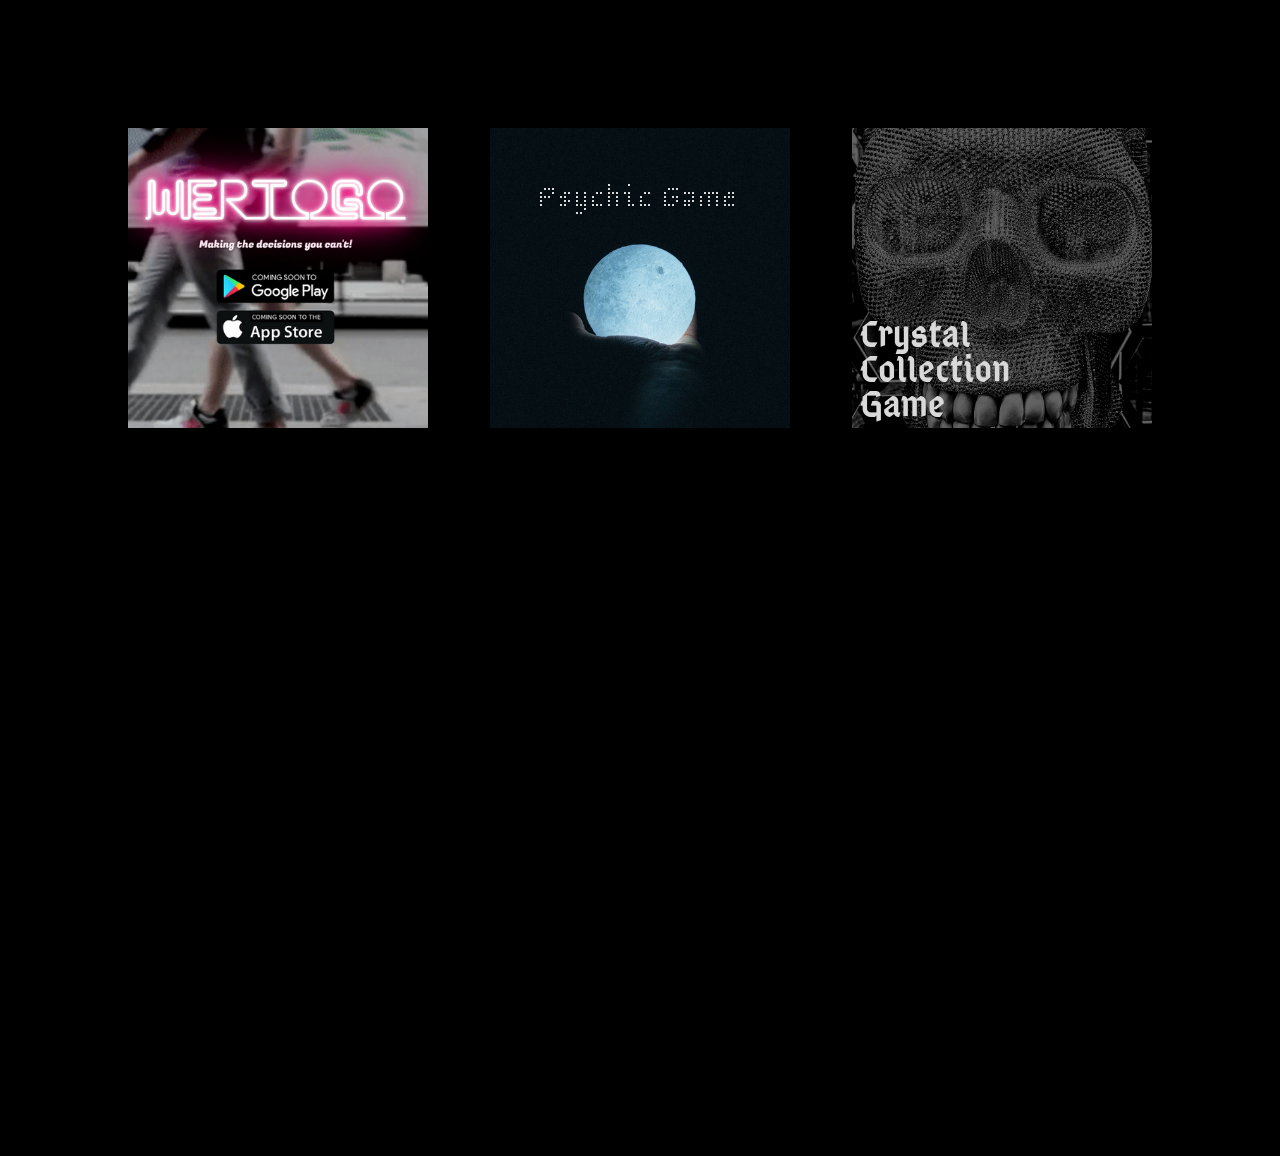
==== portfolio.html @ 7e1568aa "First Commit" ====
<!DOCTYPE html>
<html lang="en">
  <head>
    <meta charset="UTF-8" />
    <meta name="viewport" content="width=device-width, initial-scale=1.0" />
    <meta http-equiv="X-UA-Compatible" content="ie=edge" />
    <title>Portfolio</title>
    <link rel="stylesheet" type="text/css" href="style.css" />
    <link
      href="https://stackpath.bootstrapcdn.com/bootstrap/4.3.1/css/bootstrap.min.css"
      rel="stylesheet"
      integrity="sha384-ggOyR0iXCbMQv3Xipma34MD+dH/1fQ784/j6cY/iJTQUOhcWr7x9JvoRxT2MZw1T"
      crossorigin="anonymous"
    />
    <link
      href="https://fonts.googleapis.com/css?family=PT+Sans+Narrow"
      rel="stylesheet"
    />
  </head>
  <body>
    <!-- cards -->
    <div class="wrap">
      <div class="left">
        <div class="flip-card">
          <div class="flip-card-inner">
            <div class="flip-card-front">
              <img
                src="images/wertogo.png"
                alt="Avatar"
                style="width:300px;height:300px;"
              />
            </div>
            <div class="flip-card-back">
              <br />
              <br />
              <br />
              <br />
              <br />
              <a
                href="https://eleonorechevillion.github.io/Project-Awesome/"
                class="link"
                style="text-decoration:none"
                style="color:white"
                >WerToGo</a
              >
              <a
                href="https://github.com/EleonoreChevillion/Employee-Directory-Project"
                class="link"
                style="text-decoration:none"
                style="color:white"
                >GitHub</a
              >
            </div>
          </div>
        </div>
      </div>
      <div class="right">
        <div class="flip-card">
          <div class="flip-card-inner">
            <div class="flip-card-front">
              <img
                src="images/crystal.png"
                alt="Avatar"
                style="width:300px;height:300px;"
              />
            </div>
            <div class="flip-card-back">
              <br />
              <br />
              <br />
              <br />
              <br />
              <a
                href="https://ashleyaarndt.github.io/unit-4-game/"
                style="text-decoration:none"
                >Crystal Collection Game</a
              >
              <a
                href="https://github.com/ashleyaarndt/unit-4-game"
                style="text-decoration:none"
                >GitHub</a
              >
            </div>
          </div>
        </div>
      </div>

      <div class="center">
        <div class="flip-card">
          <div class="flip-card-inner">
            <div class="flip-card-front">
              <img
                src="images/psychic.png"
                alt="Avatar"
                style="width:300px;height:300px;"
              />
            </div>
            <div class="flip-card-back">
              <br />
              <br />
              <br />
              <br />
              <br />
              <a
                href="https://ashleyaarndt.github.io/Psychic/"
                style="text-decoration:none"
                >Psychic Game</a
              >
              <a
                href="https://github.com/ashleyaarndt/Psychic"
                style="text-decoration:none"
                >GitHub</a
              >
            </div>
          </div>
        </div>
      </div>
    </div>
  </body>
</html>
---- style.css ----
html {
  height: 100%;
  margin: 10%;
  background-color: black;
}

.flip-card {
  background-color: transparent;
  width: 300px;
  height: 300px;
  perspective: 1000px;
  font-family: "PT Sans Narrow", sans-serif;
}

.flip-card-inner {
  position: relative;
  width: 100%;
  height: 100%;
  text-align: center;
  transition: transform 0.6s;
  transform-style: preserve-3d;
  box-shadow: 0 4px 8px 0 rgba(0, 0, 0, 0.2);
}

.flip-card:hover .flip-card-inner {
  transform: rotateY(180deg);
}

.flip-card-front,
.flip-card-back {
  position: absolute;
  width: 100%;
  height: 100%;
  backface-visibility: hidden;
}

.flip-card-front {
  background-color: #bbb;
  color: black;
  z-index: 2;
}

.flip-card-back {
  background-color: indigo;
  color: darkgray;
  transform: rotateY(180deg);
  z-index: 1;
}

#card1 {
  position: static;
  margin: 10%;
}

#card2 {
  float: left;
}

.wrap {
  text-align: center;
  background-color: black;
}

.left {
  float: left;
}
.right {
  float: right;
}
.center {
  margin: 0 auto;
  display: inline-block;
}

a:link, a:visited {
  background-color: black;
  color: white;
  padding: 12px 15px;
  text-align: center;
  text-decoration: none;
  display: inline-block;
}

a:hover, a:active {
  background-color: yellow;
  color: white;



}
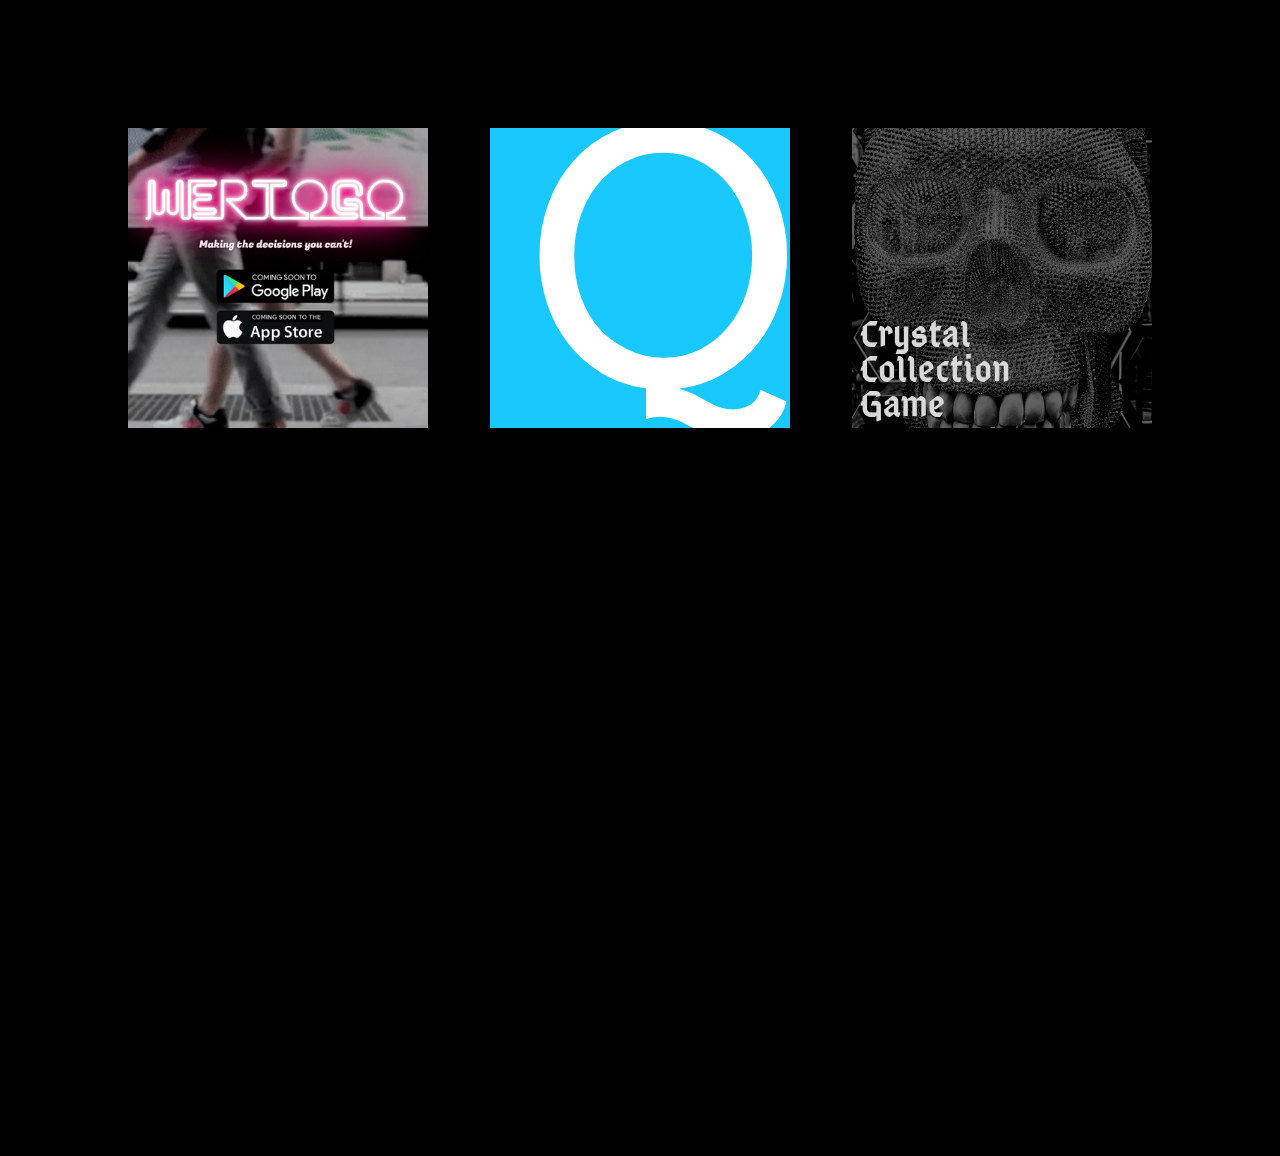
==== commit ce05eef3: "updates" ====
--- a/portfolio.html
+++ b/portfolio.html
@@ -90,7 +90,7 @@
           <div class="flip-card-inner">
             <div class="flip-card-front">
               <img
-                src="images/psychic.png"
+                src="images/q.png"
                 alt="Avatar"
                 style="width:300px;height:300px;"
               />
@@ -102,12 +102,12 @@
               <br />
               <br />
               <a
-                href="https://ashleyaarndt.github.io/Psychic/"
+                href="https://intense-springs-15214.herokuapp.com/"
                 style="text-decoration:none"
-                >Psychic Game</a
+                >Queue</a
               >
               <a
-                href="https://github.com/ashleyaarndt/Psychic"
+                href="https://github.com/mdorfman21/TheHouseOfAJAX"
                 style="text-decoration:none"
                 >GitHub</a
               >
